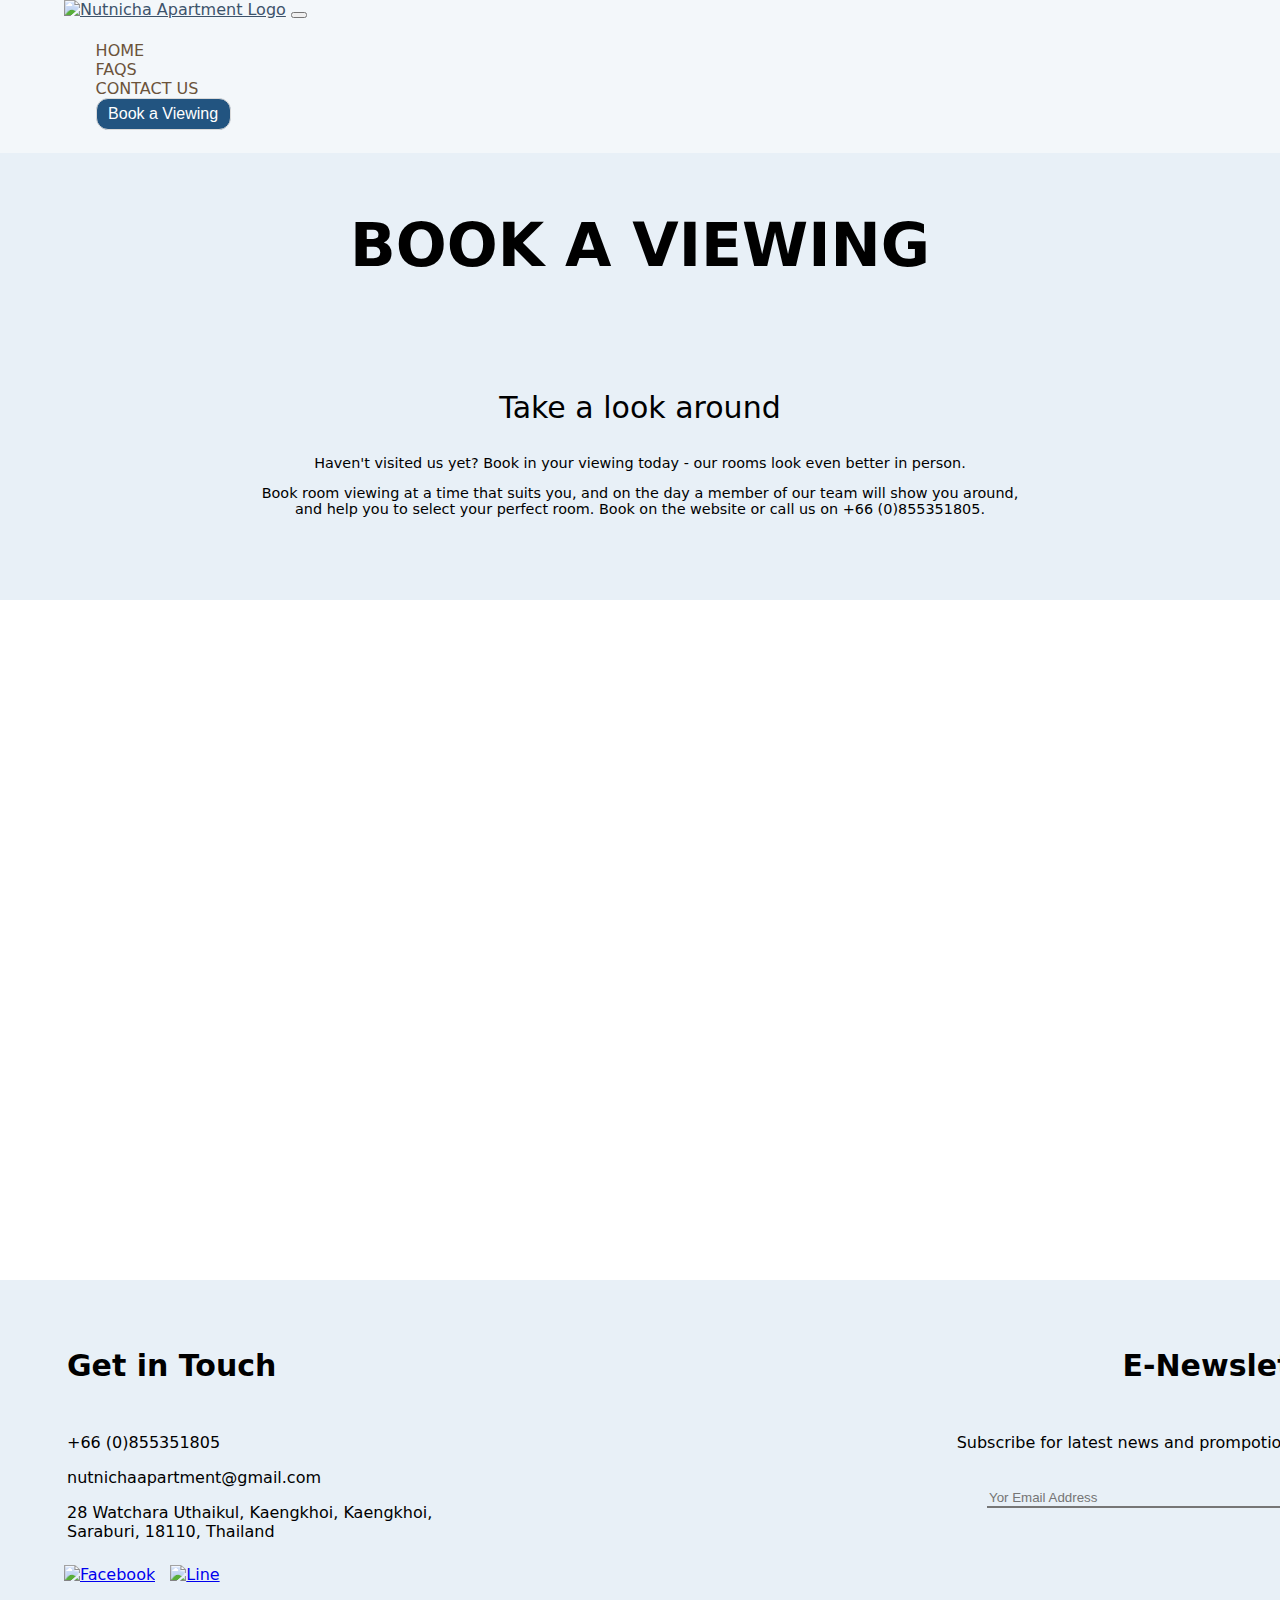
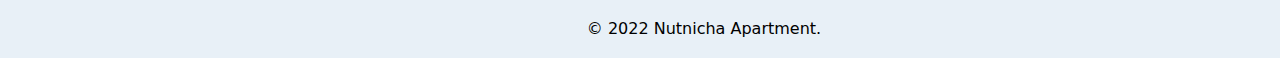
==== book.html @ 4a7b3863 "Add files via upload" ====
<!DOCTYPE html>
<html lang="en" dir="ltr">
  <head>
    <meta charset="utf-8">
    <title>Book a Viewing</title>
    <meta property=“og:image” content=“picture/apartment” />
    <link rel="stylesheet" href="css/styles.css">
    <link rel="icon" href="favicon.ico">
    <link href="https://fonts.googleapis.com/css2?family=Roboto&display=swap" rel="stylesheet">
    <link href="https://cdn.jsdelivr.net/npm/bootstrap@5.2.0-beta1/dist/css/bootstrap.min.css" rel="stylesheet" integrity="sha384-0evHe/X+R7YkIZDRvuzKMRqM+OrBnVFBL6DOitfPri4tjfHxaWutUpFmBp4vmVor" crossorigin="anonymous">
    <script src="https://cdn.jsdelivr.net/npm/@popperjs/core@2.11.5/dist/umd/popper.min.js" integrity="sha384-Xe+8cL9oJa6tN/veChSP7q+mnSPaj5Bcu9mPX5F5xIGE0DVittaqT5lorf0EI7Vk" crossorigin="anonymous"></script>
    <script src="https://cdn.jsdelivr.net/npm/bootstrap@5.2.0-beta1/dist/js/bootstrap.min.js" integrity="sha384-kjU+l4N0Yf4ZOJErLsIcvOU2qSb74wXpOhqTvwVx3OElZRweTnQ6d31fXEoRD1Jy" crossorigin="anonymous"></script>
  </head>
  <body>
    <div class="book1">
      <div class="book2">
        <h2>BOOK A VIEWING</h2>
        <p class="big1">Take a look around</p>
        <p class="big2">Haven't visited us yet? Book in your viewing today - our rooms look even better in person.</p>
        <p class="big2">Book room viewing at a time that suits you, and on the day a member of our team will show you around, <br>
          and help you to select your perfect room. Book on the website or call us on <a class="tel" href="tel:+66855351805">+66 (0)855351805</a>.</p>
      </div>
    </div>

    <div class="date-submit">
      <div class="calendly-inline-widget" data-url="https://calendly.com/nutnicha-apartment/30min" style="min-width:320px;height:650px;"></div>
      <script type="text/javascript" src="https://assets.calendly.com/assets/external/widget.js" async></script>
    </div>

    <nav class="navbar navbar-expand-lg navbar-light bg-light fixed-top">
      <div class="container-fluid">
        <a class="nav-left" href="index.html"><img src="picture/NutnichaApartment.png" alt="Nutnicha Apartment Logo" width="100px"</img></a>
          <button class="navbar-toggler" type="button" data-bs-toggle="collapse" data-bs-target="#navbarSupportedContent"
            aria-controls="navbarSupportedContent" aria-expanded="false" aria-label="Toggle navigation">
            <span class="navbar-toggler-icon"></span>
          </button>
        <div class="collapse navbar-collapse nav-right" id="navbarSupportedContent">
          <ul class="navbar-nav ms-auto">
            <li class="nav-item nav-txt">
              <a class="nav-link" aria-current="page" href="index.html">HOME</a>
            </li>
            <li class="nav-item nav-txt">
              <a class="nav-link" href="faqs.html">FAQS</a>
            </li>
            <li class="nav-item nav-txt">
              <a class="nav-link nav-last" href="contact-us.html">CONTACT US</a>
            </li>
            <li class="nav-item nav-txt">
              <button class="booking nav-btn active" onclick="window.location.href='book.html'">Book a Viewing</button>
            </li>
          </ul>
        </div>
      </div>
    </nav>

    <div class="Bottom">
      <table class="bot-table">
        <tr>
          <td>
            <h3>Get in Touch</h3>
            <p><a class="link" href="tel:+66855351805">+66 (0)855351805</a></p>
            <p><a class="link" href="mailto:nutnichaapartment@gmail.com">nutnichaapartment@gmail.com</a></p>
            <p><a class="link" href="https://goo.gl/maps/tLQvL8x2ZbJYTmZq5">28 Watchara Uthaikul, Kaengkhoi, Kaengkhoi,
              <br>Saraburi, 18110, Thailand</p></a>
          </td>
          <td class="subscribe">
            <h3>E-Newsletter</h3>
            <p>Subscribe for latest news and prompotions here</p> <br>
            <input class="sub" type="email" name="Email" placeholder="Yor Email Address">
          </td>
        </tr>
      </table>
      <div class="bot-bot">
        <a href="https://www.facebook.com/NutnichaApartment/"><img class="logo" src="picture/facebook.png" alt="Facebook"></a>
        <a href="https://line.me/ti/p/a9MRA1Q2df"><img class="logo" src="picture/line.png" alt="Line"></a>
        <p class="bot">© 2022 Nutnicha Apartment.</p>
      </div>
    </div>

  </body>
</html>
---- css/styles.css ----
body {
  background-color: white;
  margin: 0;
  font-family: "Robotic", system-ui;
  font-size: 1rem;
}

li {
  list-style-type: none;
}

h1 {
  color: #010912;
  padding-bottom: 1.25rem;
}

h2 {
  font-size: 3.75rem;
  padding-top: 60px;
  padding-bottom: 60px;
}

h3 {
  font-size: 1.875rem;
  padding-bottom: 20px;
}

.big1 {
  font-size: 1.875rem;
}
.big2 {
  font-size: 1.125vw;
}
.big3 {
  margin: 0;
  font-size: 1.25rem;
}
.bigg {
  font-size: 1.875rem;
  padding-bottom: 1vw;
}

/* >>>>>>>>>>>>>>>>>>>>>>>> MENU NAVIGATOR <<<<<<<<<<<<<<<<<<<<<<<<<<<<<<<<<<<< */
.navbar {
  background-color: #F3F7FA;
  position: fixed;
  top: 0;
  width: 100%;
}
.navbar a {
  color: #6B533A;
  text-decoration: none;
}
.navbar a:hover {
  background: #F3F7FA;
  color: #3D536B;
  text-decoration: underline;
}

.nav-left {
  padding-left: 5%;
  padding-top: 0.5%;
  padding-bottom: 0.5%;
}
.nav-right {
  margin-right: 10%;
  padding-top: 0.5%;
  padding-bottom: 0.5%;
}
.nav-txt {
  margin-left: 5%;
}
.nav-last {
  margin-right: 8px;
  width: 110px;
}
.nav-btn {
  width: 135px;
}

.booking {
  border-radius: 12px;
  border: 1px solid #D9D9D9;
  background-color: #225480;
  color: white;
  font-size: 1rem;
  padding: 6px;
  cursor: pointer;
}
.booking:hover {
  background: #4A6A86;
  color: white;
}

/* >>>>>>>>>>>>>>>>>>>>>>>> BOTTOM <<<<<<<<<<<<<<<<<<<<<<<<<<<<<<<<<<<< */
.Bottom {
  background-color: #E8F0F7;
  width: 100%;
  padding: 35px 5% 20px 5%;
}
.bottom {
  position: relative;
  top: 575px;
}

.bot-table {
  width: 100%;
}

.subscribe {
  vertical-align: text-top;
  text-align: right;
}
.sub {
  border-top: none;
  border-left: none;
  border-right: none;
  background-color: #E8F0F7;
  width: 350px;
}

.logo {
  width: 20px;
  height: 20px;
  margin-right: 10px;
  margin-top: 5px;
}

.bot {
  margin-bottom: 0;
  margin-top: 35px;
  text-align: center;
}

.link {
  background-color: #E8F0F7;
  color: black;
  text-decoration: none;
}
.link:hover {
  background: #E8F0F7;
  color: black;
  text-decoration: none;
}

/* >>>>>>>>>>>>>>>>>>>>>>>> HOME PAGE <<<<<<<<<<<<<<<<<<<<<<<<<<<<<<<<<<<< */
.top-bg {
  padding-top: 6.5%;
  background-image: url(../picture/apartment.jpg);
  height: 33rem;
  background-repeat: no-repeat;
  background-attachment: fixed;
  background-size: cover;
  opacity: 0.5;
}
.h1top {
  font-size: 2.8rem;
}
.Top {
  position: absolute;
  top: 5.5%;
  padding: 9% 5%;
  width: 80%;
  line-height: 2;
  font-weight: 700;
  font-size: 18px;
}
.top-p {
  color: #172E48;
  font-size: 1.15rem;
}
.top-btn1 {
  margin-right: 20px;
  margin-top: 1rem;
  padding: 0.25rem;
  height: 3rem;
  background-color: white;
  color: #225480;
  border-color: #225480;
  text-decoration: none;
  font-size: 1.1rem;
  border-radius: 12px;
  cursor: pointer;
}
.top-btn1:hover {
  background: #225480;
  color: white;
}
.top-btn2 {
  margin-right: 20px;
  margin-top: 1rem;
  padding: 0.25rem;
  height: 3rem;
  background-color: white;
  color: #225480;
  border-color: #225480;
  text-decoration: none;
  font-size: 1.1rem;
  border-radius: 12px;
  cursor: pointer;
}
.top-btn2:hover {
  background: #225480;
  color: white;
}

.Why {
  text-align: center;
  padding: 4% 15%;
}

.room-table {
  border-top: 1px solid #D9D9D9;
  border-bottom: 1px solid #D9D9D9;
}
.Room {
  margin-top: 1%;
  padding-left: 10;
  width: 50%;
}
.roomc {
  position: absolute;
  right: 10vw;
  width: 40vw;
}
.roomcc {
  padding-top: 1.8vw;
}
.room-size {
  height: 26.5vw;
}
.room-color {
  background-color: #E8F0F7;
  width: 100%;
  height: 30vw;
  padding-top: 50px;
  padding-bottom: 50px;
}

.Feature {
  padding: 3% 15% 1.5% 15%;
}
.feature-table {
  margin: 0 auto 40px auto;
  padding: 5px 20px;
  width: 90%;
  border: 1px solid Navy;
}
.feature-p {
  line-height: 2;
  font-size: 20px;
}
.feature-col1 {
  padding-left: 5rem;
}
.marks {
  color: Navy;
  font-weight: bold;
}
.feature-first {
  padding-top: 15px;
}
.ftable {
  padding-right: 4.5vw;
}

.Comment {
  text-align: center;
}
.block-comment {
  height: 30vw;
  background-color: #4A6A86;
}
.comment-p {
  font-size: 3vw;
  width: 50%;
  padding-top: 60px;
  padding-bottom: 10px;
  margin-left: auto;
  margin-right: auto;
  color: white;
  font-family: 'Dancing Script', cursive;
}
.comment-p2 {
  font-size: 3vw;
  width: 50%;
  padding-bottom: 50px;
  margin-left: auto;
  margin-right: auto;
  color: white;
  font-family: 'Dancing Script', cursive;
}
.comment-name {
  font-size: 1rem;
  color: white;
}

.bigc {
  font-size: 3rem;
  padding: 0 30%;
}


/* >>>>>>>>>>>>>>>>>>>>>>>> CONTACT US <<<<<<<<<<<<<<<<<<<<<<<<<<<<<<<<<<<< */
.tel {
  background-color: #E8F0F7;
  color: black;
  text-decoration: none;
}
.tel:hover {
  background: #E8F0F7;
  color: navy;
  text-decoration: underline;
}

.con-map {
  position: relative;
  top: 0;
}

.email-phone {
  display:inline-table;
  width: 107.5%;
}

.email {
  display:table-cell;
  padding-right: 20px;
}

.phone {
  display:table-cell;
}

.Contacts {
  position: absolute;
  top: 60px;
  left: 2%;
  margin-top: 20px;
  width: 45%;
}

.box1 {
  width: 100%;
  padding: 10px 15px;
  margin-top: 8px;
  margin-bottom: 8px;
  border-radius: 4px;
  border: 1px solid #D9D9D9;
}
.box2 {
  width: 85%;
  padding: 10px 15px;
  margin-top: 8px;
  margin-bottom: 8px;
  border-radius: 4px;
  border: 1px solid #D9D9D9;
}

.msg {
  width: 100%;
  height: 100px;
  padding: 10px 15px;
  margin-top: 8px;
  margin-bottom: 8px;
  border-radius: 4px;
  border: 1px solid #D9D9D9;
}
.submit {
  margin-top: 20px;
  width: 7rem;
  height: 3.5rem;
  background-color: #93B5C6;
  color: white;
  text-decoration: none;
  font-size: 1.3rem;
  border: none;
  border-radius: 12px;
  cursor: pointer;
}
.submit:hover {
  background: #DDDDDD;
  color: black;
}

.map {
  position: absolute;
  top: 60px;
  left: 52%;
  width: 46%;
}

.maps {
  border: 0;
  height: 450px;
  width: 100%;
}

/* >>>>>>>>>>>>>>>>>>>>>>>> FAQS <<<<<<<<<<<<<<<<<<<<<<<<<<<<<<<<<<<< */
.sub-topic {
  text-align: center;
  padding-top: 90px;
  font-size: 2.75rem;
}

.faqs {
  background-color: #4A6A86;
  color: white;
  padding: 30px 0;
}

.faq {
  width: 100%;
}

.plus {
    text-align: right;
}

.b {
  padding: 20px 5%;
}

.space {
  padding-right: 50px;
  width: 50%;
  height: 8vw;
}

.topic {
    font-size: 2.667rem;
}

.tablel {
  border-collapse: collapse;
}

.table-line {
  border-bottom: 0.5px solid #D9D9D9;
}
.table-line:last-child {
  border-bottom: none;
}

.click {
  color: black;
}
.click:hover {
  color: #3E627C;
}

#more1 {
  background-color: white;
  padding: 20px 5%;
  color: black;
}
#Readmore1 {
  margin-top: 20px;
  width: 2rem;
  height: 2rem;
  border: 1px solid #E8ECF1;
  text-decoration: none;
  font-size: 1.125rem;
  font-weight: bold;
  border: none;
  border-radius: 32px;
  cursor: pointer;
}
#Readmore1:hover {
  background: #C9D5E5;
  color: black;
  text-decoration: none;
}

#more2 {
  background-color: white;
  padding: 20px 5%;
  color: black;
}
#Readmore2 {
  margin-top: 20px;
  width: 2rem;
  height: 2rem;
  border: 1px solid #E8ECF1;
  text-decoration: none;
  font-size: 1.125rem;
  font-weight: bold;
  border: none;
  border-radius: 32px;
  cursor: pointer;
}
#Readmore2:hover {
  background: #C9D5E5;
  color: black;
  text-decoration: none;
}

#more3 {
  background-color: white;
  padding: 20px 5%;
  color: black;
}
#Readmore3 {
  margin-top: 20px;
  width: 2rem;
  height: 2rem;
  border: 1px solid #E8ECF1;
  text-decoration: none;
  font-size: 1.125rem;
  font-weight: bold;
  border: none;
  border-radius: 32px;
  cursor: pointer;
}
#Readmore3:hover {
  background: #C9D5E5;
  color: black;
  text-decoration: none;
}

#more4 {
  background-color: white;
  padding: 20px 5%;
  color: black;
}
#Readmore4 {
  margin-top: 20px;
  width: 2rem;
  height: 2rem;
  border: 1px solid #E8ECF1;
  text-decoration: none;
  font-size: 1.125rem;
  font-weight: bold;
  border: none;
  border-radius: 32px;
  cursor: pointer;
}
#Readmore4:hover {
  background: #C9D5E5;
  color: black;
  text-decoration: none;
}

/* >>>>>>>>>>>>>>>>>>>>>>>> BOOK <<<<<<<<<<<<<<<<<<<<<<<<<<<<<<<<<<<< */
.date-submit {
  margin-bottom: 30px;
}

.book1 {
  background-color: #E8F0F7;
  width: 100%;
  height: 550px;
}
.book2 {
  position: relative;
  top: 100.4px;
  text-align: center;
}
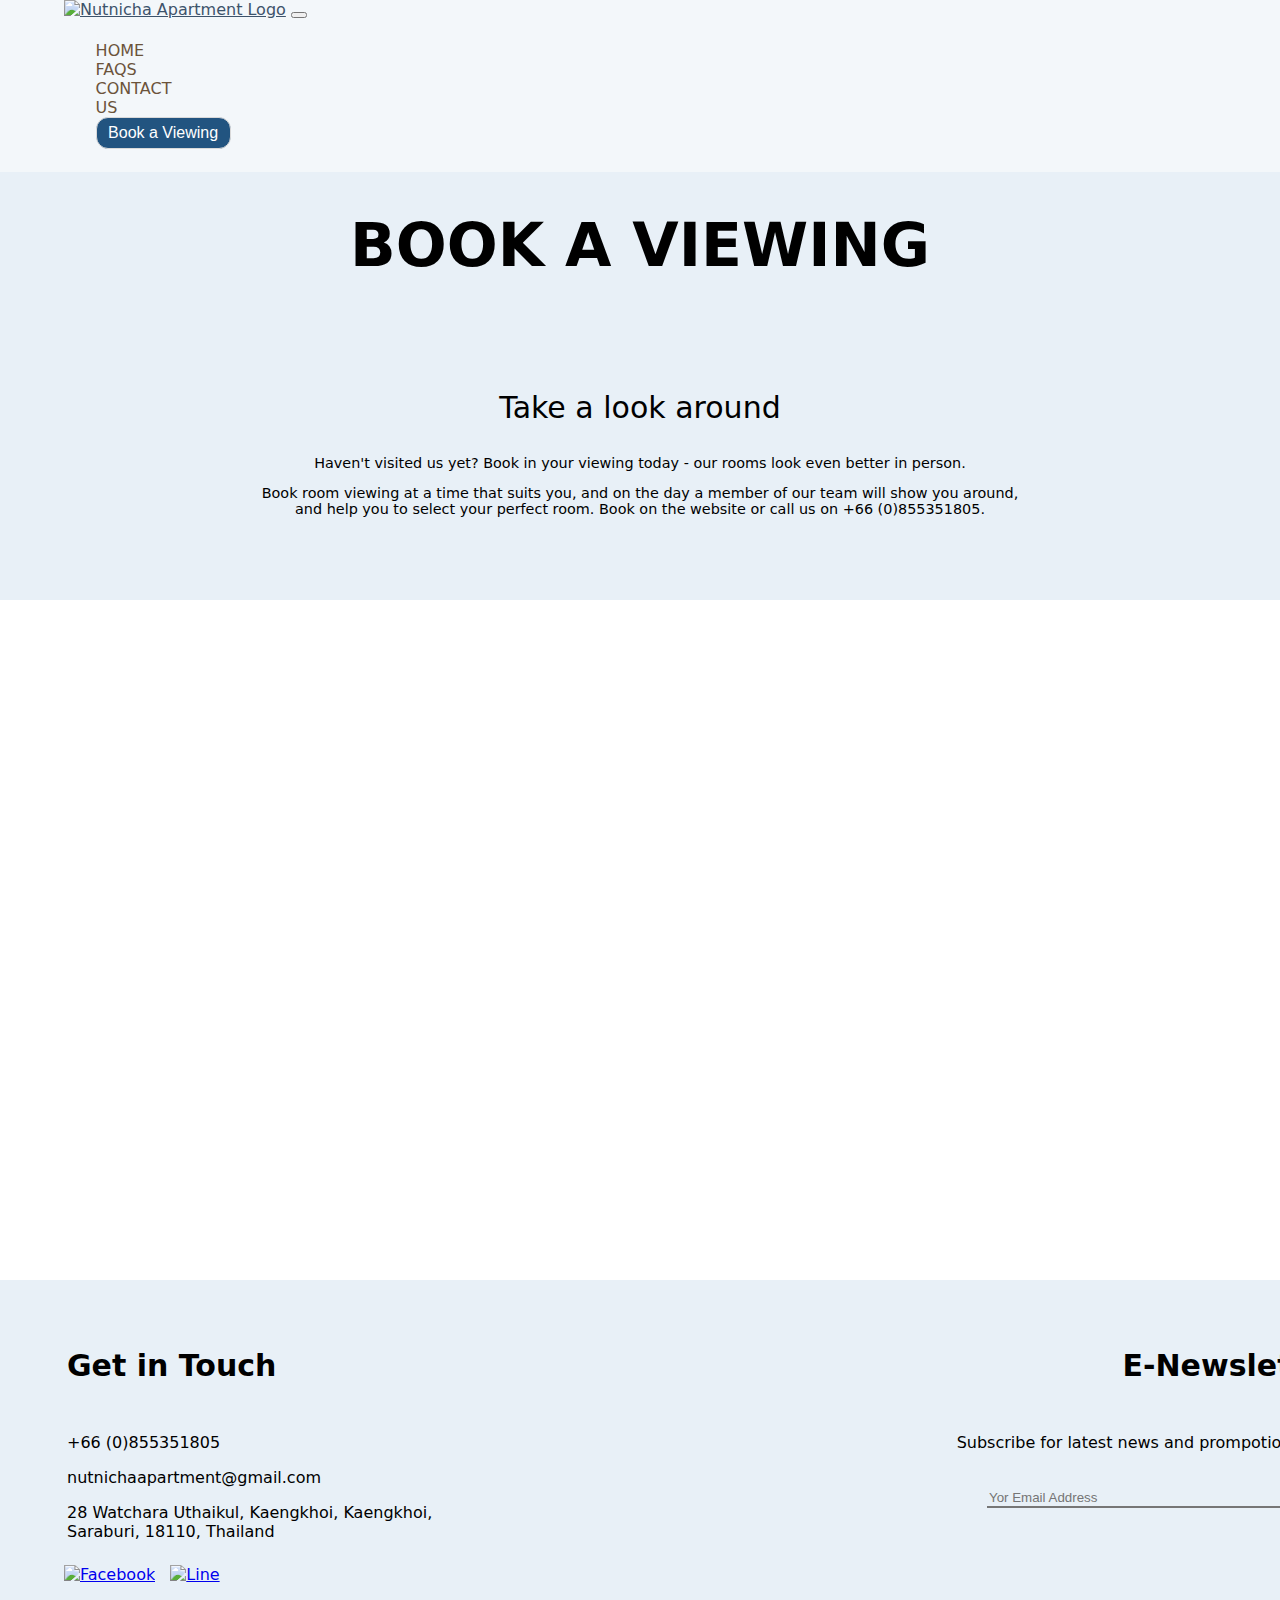
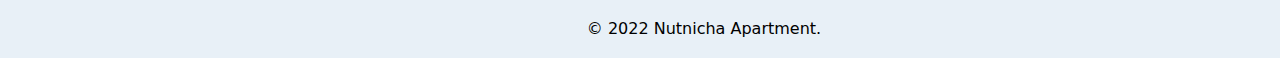
==== commit 1d4dcbd8: "Add files via upload" ====
--- a/book.html
+++ b/book.html
@@ -3,13 +3,22 @@
   <head>
     <meta charset="utf-8">
     <title>Book a Viewing</title>
-    <meta property=“og:image” content=“picture/apartment” />
     <link rel="stylesheet" href="css/styles.css">
     <link rel="icon" href="favicon.ico">
     <link href="https://fonts.googleapis.com/css2?family=Roboto&display=swap" rel="stylesheet">
     <link href="https://cdn.jsdelivr.net/npm/bootstrap@5.2.0-beta1/dist/css/bootstrap.min.css" rel="stylesheet" integrity="sha384-0evHe/X+R7YkIZDRvuzKMRqM+OrBnVFBL6DOitfPri4tjfHxaWutUpFmBp4vmVor" crossorigin="anonymous">
     <script src="https://cdn.jsdelivr.net/npm/@popperjs/core@2.11.5/dist/umd/popper.min.js" integrity="sha384-Xe+8cL9oJa6tN/veChSP7q+mnSPaj5Bcu9mPX5F5xIGE0DVittaqT5lorf0EI7Vk" crossorigin="anonymous"></script>
     <script src="https://cdn.jsdelivr.net/npm/bootstrap@5.2.0-beta1/dist/js/bootstrap.min.js" integrity="sha384-kjU+l4N0Yf4ZOJErLsIcvOU2qSb74wXpOhqTvwVx3OElZRweTnQ6d31fXEoRD1Jy" crossorigin="anonymous"></script>
+
+    <!--Meta Tags-->
+    <meta charset="UTF-8">
+    <meta name="description" content="Apartment in Kaengkhoi">
+    <meta name="keywords" content="Nutnicha Apartment, Kaengkhoi">
+    <meta property="og:title" content="Nutnicha Apartment" />
+    <meta property="og:type" content="Apartment" />
+    <meta property="og:description" content="Apartment in Kaengkhoi, Saraburi (Thailand)">
+    <meta property="og:url" content="https://nutnichag.github.io/NutnichaApartment/" />
+    <meta property="og:image" content="picture/apartment.jpg" />
   </head>
   <body>
     <div class="book1">
@@ -42,7 +51,7 @@
             <li class="nav-item nav-txt">
               <a class="nav-link" href="faqs.html">FAQS</a>
             </li>
-            <li class="nav-item nav-txt">
+            <li class="nav-item nav-txt nav-con">
               <a class="nav-link nav-last" href="contact-us.html">CONTACT US</a>
             </li>
             <li class="nav-item nav-txt">
--- a/css/styles.css
+++ b/css/styles.css
@@ -37,7 +37,7 @@
 }
 .bigg {
   font-size: 1.875rem;
-  padding-bottom: 1vw;
+  padding-bottom: 1rem;
 }
 
 /* >>>>>>>>>>>>>>>>>>>>>>>> MENU NAVIGATOR <<<<<<<<<<<<<<<<<<<<<<<<<<<<<<<<<<<< */
@@ -77,6 +77,10 @@
 .nav-btn {
   width: 135px;
 }
+.nav-con {
+  width: 92px;
+  margin-right: 5%;
+}
 
 .booking {
   border-radius: 12px;
@@ -146,6 +150,7 @@
 /* >>>>>>>>>>>>>>>>>>>>>>>> HOME PAGE <<<<<<<<<<<<<<<<<<<<<<<<<<<<<<<<<<<< */
 .top-bg {
   padding-top: 6.5%;
+  background-color: #E8F0F7;
   background-image: url(../picture/apartment.jpg);
   height: 33rem;
   background-repeat: no-repeat;
@@ -215,7 +220,7 @@
 }
 .Room {
   margin-top: 1%;
-  padding-left: 10;
+  padding-left: 10%;
   width: 50%;
 }
 .roomc {
